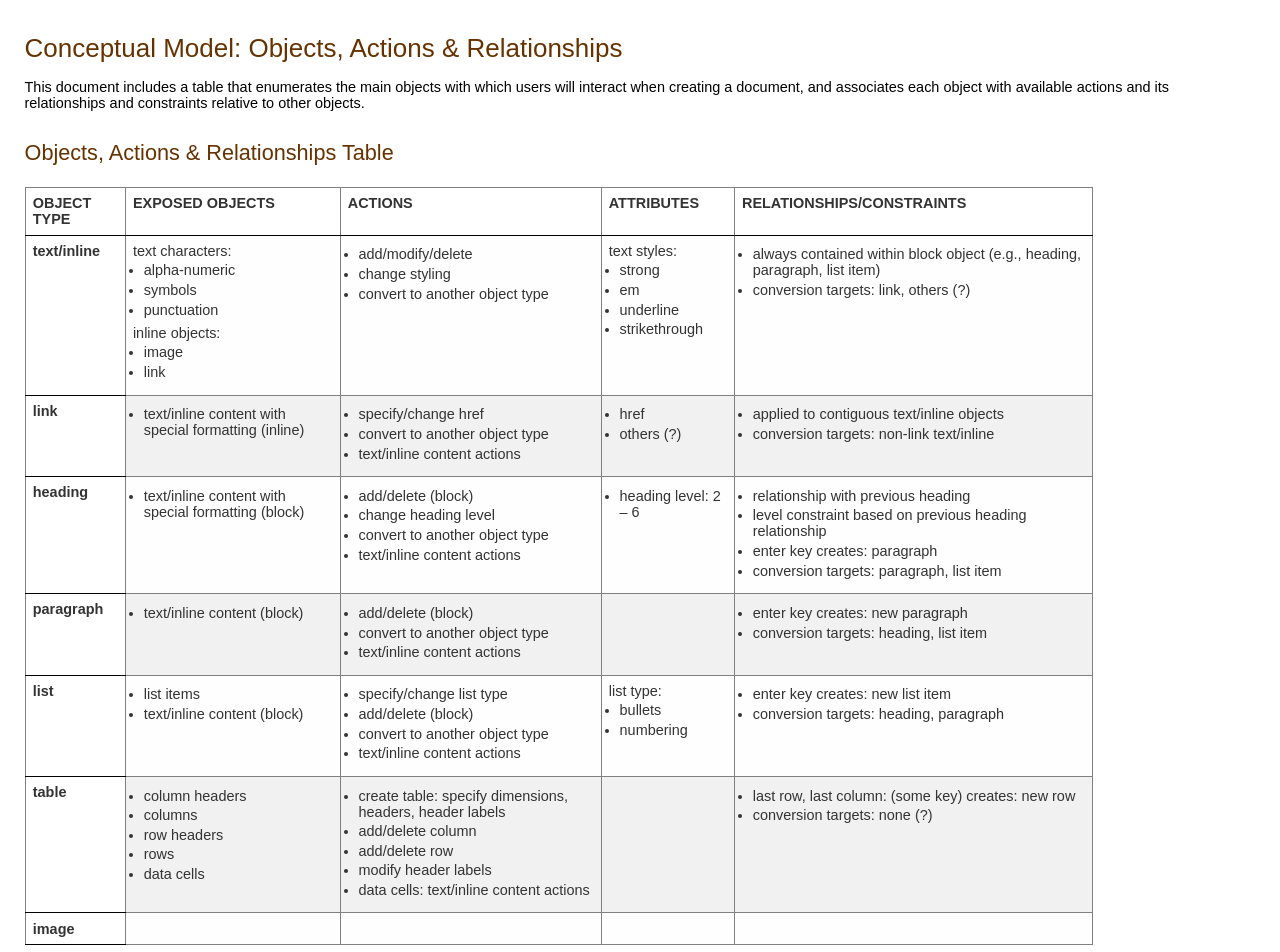
==== conceptual-model/table-oar.html @ 4a1fe3b2 "Update content" ====
<!DOCTYPE html>
<html lang="en">
<head>
  <meta http-equiv="content-type" content="text/html; charset=UTF-8">
  <meta charset="utf-8">
  <title>Conceptual Model: Objects, Actions &amp; Relationships</title>
  <link href="../common/css/base.css" rel="stylesheet">
  <link href="../common/css/table.css" rel="stylesheet">
 </head>
 <body>
 <section>
  <h1>Conceptual Model: Objects, Actions &amp; Relationships</h1>
  <p>This document includes a table that enumerates the main objects with which users will interact when creating a document, and associates each object with available actions and its relationships and constraints relative to other objects.</p>
</section>

<section>
  <h2>Objects, Actions &amp; Relationships Table</h2>
  <table style="width: 90%">
  <thead>
    <tr>
    <th>OBJECT TYPE</th><th>EXPOSED OBJECTS</th><th>ACTIONS</th><th>ATTRIBUTES</th><th>RELATIONSHIPS/CONSTRAINTS</th>
    </tr>
  </thead>
  <tbody>
    <!-- ---------------------------- -->
    <tr>
    <th>text/inline</th>

    <td>text characters:
    <ul>
    <li>alpha-numeric</li>
    <li>symbols</li>
    <li>punctuation</li>
    </ul>
    inline objects:
    <ul>
    <li>image</li>
    <li>link</li>
    </ul>
    </td>

    <td>
    <ul>
    <li>add/modify/delete</li>
    <li>change styling</li>
    <li>convert to another object type</li>
    </ul>
    </td>

    <td>
    text styles:
    <ul>
    <li>strong</li>
    <li>em</li>
    <li>underline</li>
    <li>strikethrough</li>
    </ul>
    </td>

    <td>
    <ul>
    <li>always contained within block object (e.g., heading, paragraph, list item)</li>
    <li>conversion targets: link, others (?)</li>
    </ul>
    </td>
    </tr>

    <!-- ---------------------------- -->
    <tr>
    <th>link</th>
    <td>
    <ul>
    <li>text/inline content with special formatting (inline)</li>
    </ul>
    </td>

    <td>
    <ul>
    <li>specify/change href</li>
    <li>convert to another object type</li>
    <li>text/inline content actions</li>
    </ul>
    </td>

    <td>
    <ul>
    <li>href</li>
    <li>others (?)</li>
    </ul>
    </td>

    <td>
    <ul>
    <li>applied to contiguous text/inline objects</li>
    <li>conversion targets: non-link text/inline</li>
    </ul>
    </td>
    </tr>

    <!-- ---------------------------- -->
    <tr>
    <th>heading</th>
    <td>
    <ul>
    <li>text/inline content with special formatting (block)</li>
    </ul>
    </td>

    <td>
    <ul>
    <li>add/delete (block)</li>
    <li>change heading level</li>
    <li>convert to another object type</li>
    <li>text/inline content actions</li>
    </ul>
    </td>

    <td>
    <ul>
    <li>heading level: 2 &#8211; 6</li>
    </ul>
    </td>

    <td>
    <ul>
    <li>relationship with previous heading</li>
    <li>level constraint based on previous heading relationship</li>
    <li>enter key creates: paragraph</li>
    <li>conversion targets: paragraph, list item</li>
    </ul>
    </td>
    </tr>

    <!-- ---------------------------- -->
    <tr>
    <th>paragraph</th>
    <td>
    <ul>
    <li>text/inline content (block)</li>
    </ul>
    </td>

    <td>
    <ul>
    <li>add/delete (block)</li>
    <li>convert to another object type</li>
    <li>text/inline content actions</li>
    </ul>
    </td>

    <td></td>

    <td>
    <ul>
    <li>enter key creates: new paragraph</li>
    <li>conversion targets: heading, list item</li>
    </ul>
    </td>
    </tr>

    <!-- ---------------------------- -->
    <tr>
    <th>list</th>
    <td>
    <ul>
    <li>list items</li>
    <li>text/inline content (block)</li>
    </ul>
    </td>

    <td>
    <ul>
    <li>specify/change list type</li>
    <li>add/delete (block)</li>
    <li>convert to another object type</li>
    <li>text/inline content actions</li>
    </ul>
    </td>

    <td>list type:
    <ul>
    <li>bullets</li>
    <li>numbering</li>
    </ul>
    </td>

    <td>
    <ul>
    <li>enter key creates: new list item</li>
    <li>conversion targets: heading, paragraph</li>
    </ul>
    </td>
    </tr>

    <!-- ---------------------------- -->
    <tr>
    <th>table</th>
    <td>
    <ul>
    <li>column headers</li>
    <li>columns</li>
    <li>row headers</li>
    <li>rows</li>
    <li>data cells</li>
    </ul>
    </td>

    <td>
    <ul>
    <li>create table: specify dimensions, headers, header labels</li>
    <li>add/delete column</li>
    <li>add/delete row</li>
    <li>modify header labels</li>
    <li>data cells: text/inline content actions</li>
    </ul>
    </td>

    <td></td>

    <td>
    <ul>
    <li>last row, last column: (some key) creates: new row</li>
    <li>conversion targets: none (?)</li>
    </ul>
    </td>
    </tr>

    <!-- ---------------------------- -->
    <tr>
    <th>image</th>
    <td></td>
    <td></td>
    <td></td>
    <td></td>
    </tr>
  </tbody>
  </table>

</section>
</body>
</html>
---- common/css/base.css ----
html,
body {
  font: normal 95% Helvetica, Verdana, Arial, sans-serif;
  color: #000;
  padding: 0;
  margin: 0;
}

body {
  padding: 0.5em 0.7em;
  margin: 0 4em 0 1em;
  background: #fff;
}

h1,
h2,
h3,
h4 {
  margin-top: 1em;
  color: #630;
  background: transparent;
}

h1 {
  font: normal 180% Helvetica, Verdana, Arial, sans-serif;
  margin-bottom: 0;
}

h2 {
  font: normal 150% Helvetica, Verdana, Arial, sans-serif;
  margin-bottom: 1em;
}

h3 {
  font: normal 120% Helvetica, Verdana, Arial, sans-serif;
  margin-bottom: 1em;
}

h4 {
  font: normal 100% Helvetica, Verdana, Arial, sans-serif;
  margin-top: 1.5em;
  margin-bottom: 0;
}

section:not(:first-of-type) {
  margin-top: 2em;
}

a {
  color: #009;
  background: transparent;
}

a:visited {
  color:#360;
  background:transparent;
}

a:hover,
a:focus,
a:active {
  color:#000;
  background-color: #fc0;
}

img {
  max-width: 100%;
  border: none;
}

code {
  font-family: Courier, monospace;
  font-weight: bold;
}

code.element {
  display: block;
  margin-bottom: 1.25em;
}

.above, label > div {
  display: block;
  margin-bottom: 0.5em;
}

.below {
  display: block;
  margin-top: 0.5em;
}

pre.src {
  font-family: Courier, monospace;
  font-size: 95%;
  margin: 0.25em 0;
  padding: 0;
}

ul.home {
  padding-left: 1.5em;
}

ul.home > li {
  font-size: 120%;
  margin: 1em 0 0 0;
  padding: 0;
}

div.demo {
   margin-top: 1em;
   border:1px solid gray;
   padding: 1em 2em;
}
---- common/css/table.css ----
table {
  color: #333;
  font-family: Helvetica, Arial, sans-serif;
  border-collapse: collapse;
  border-spacing: 2em;
}

td, th {
  border: 1px solid transparent; /* No more visible border */
  border: 1px solid gray;
  text-align: left;
  vertical-align: top;
  padding: 0.5em;
}

th {
  background: transparent;  /* Darken header a bit */
  font-weight: bold;
  border-bottom: solid black thin;
}

td ul {
  margin: 0.25em;
  margin-left: 0.75em;
  padding: 0;
}

td ul li {
  padding-bottom: 0.25em;
}

td.test-box {
  padding-top: 0.75em;
}

/* Cells in even rows (2,4,6...) are one color */
tr:nth-child(even) td { background: #F1F1F1; }

/* Cells in odd rows (1,3,5...) are another (excludes header cells)  */
tr:nth-child(odd) td { background: #FEFEFE; }
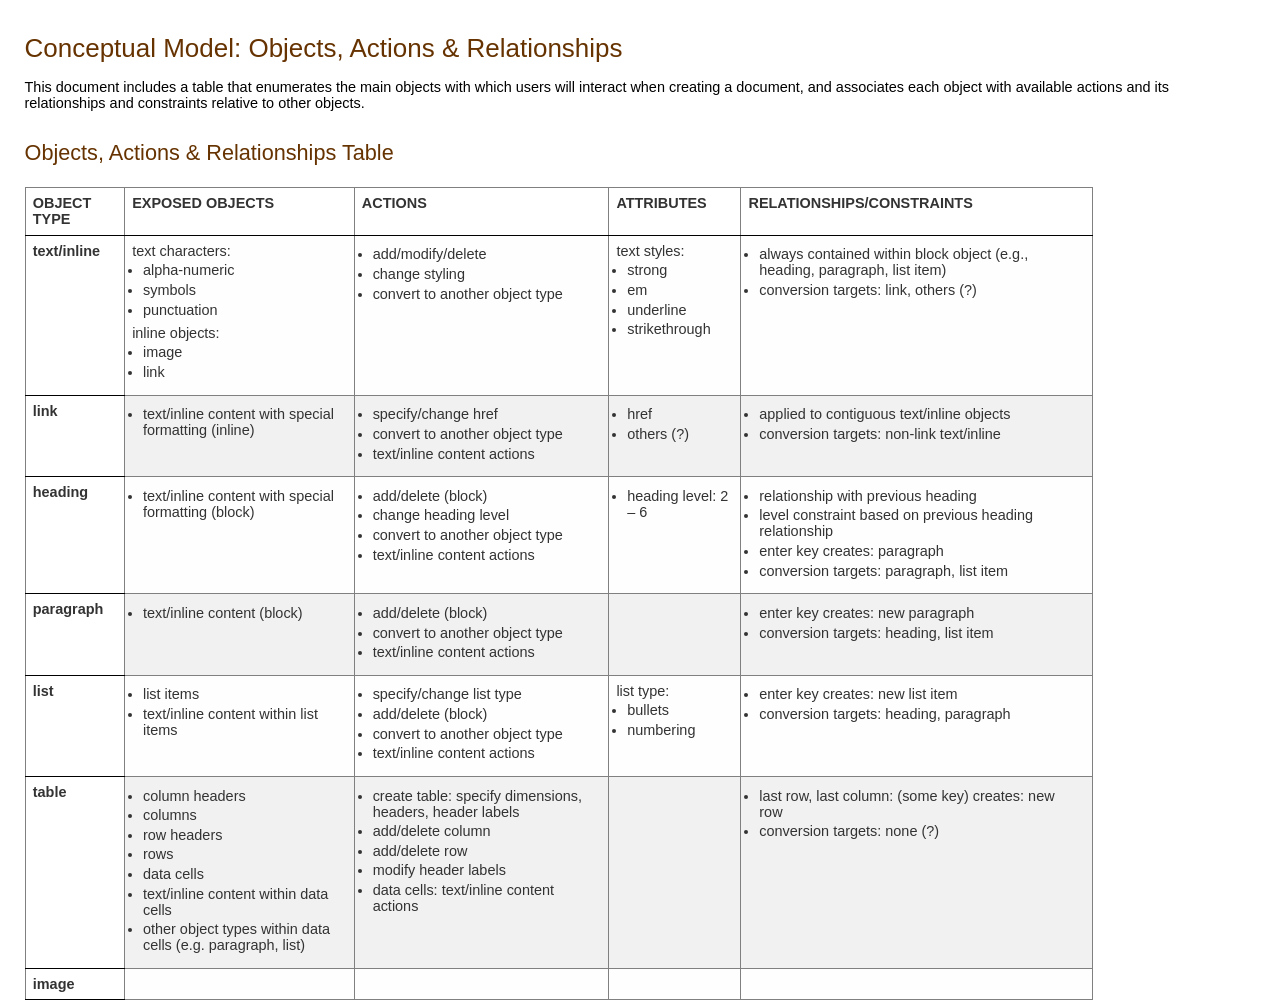
==== commit 1c02d3ba: "Update content" ====
--- a/conceptual-model/table-oar.html
+++ b/conceptual-model/table-oar.html
@@ -164,7 +164,7 @@
     <td>
     <ul>
     <li>list items</li>
-    <li>text/inline content (block)</li>
+    <li>text/inline content within list items</li>
     </ul>
     </td>
 
@@ -202,6 +202,8 @@
     <li>row headers</li>
     <li>rows</li>
     <li>data cells</li>
+    <li>text/inline content within data cells</li>
+    <li>other object types within data cells (e.g. paragraph, list)</li>
     </ul>
     </td>
 
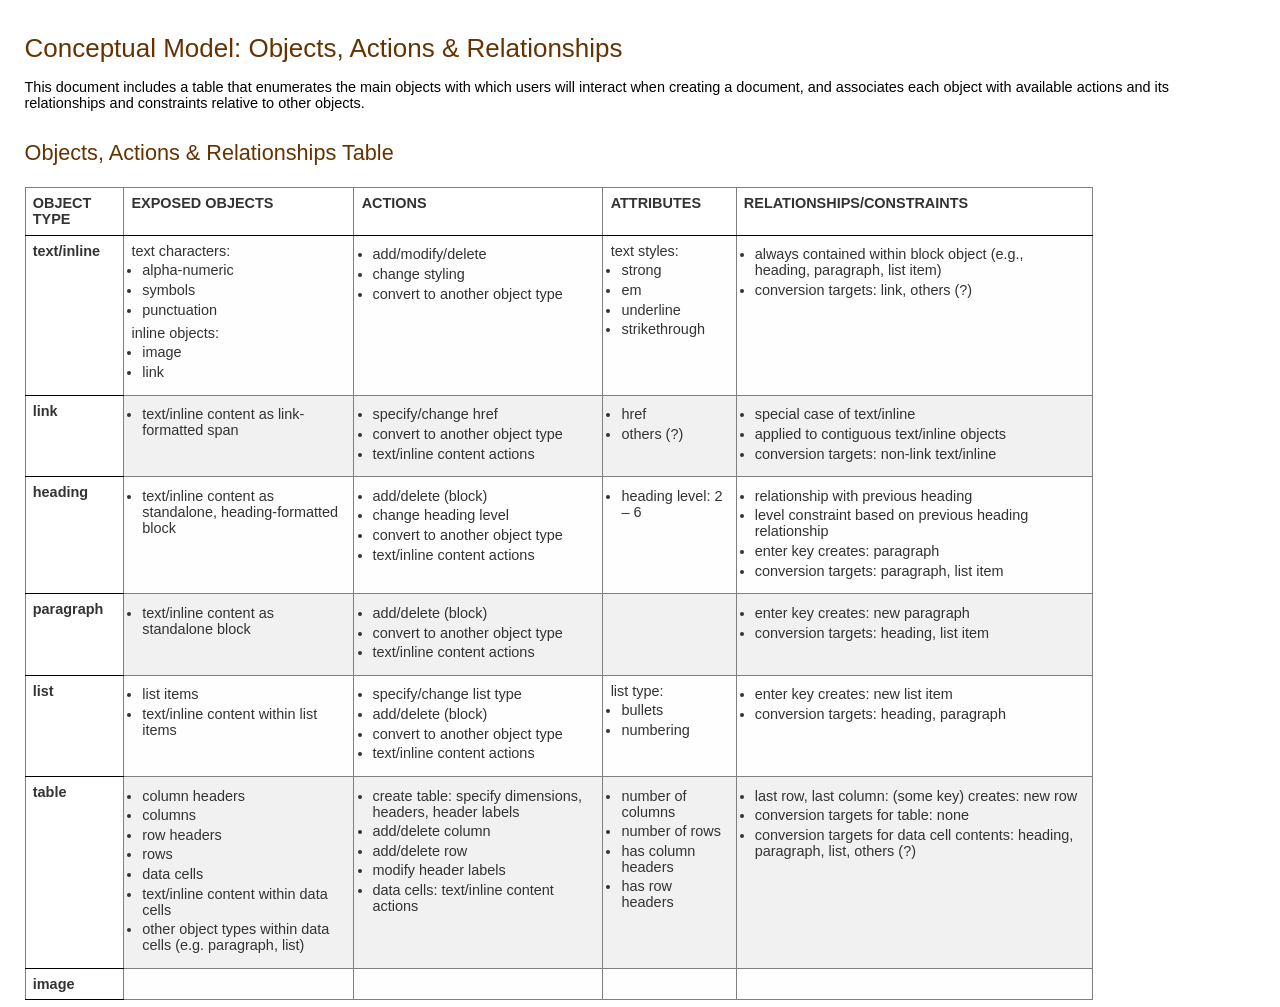
==== commit 9db7ef2b: "Content updates" ====
--- a/conceptual-model/table-oar.html
+++ b/conceptual-model/table-oar.html
@@ -70,7 +70,7 @@
     <th>link</th>
     <td>
     <ul>
-    <li>text/inline content with special formatting (inline)</li>
+    <li>text/inline content as link-formatted span</li>
     </ul>
     </td>
 
@@ -91,6 +91,7 @@
 
     <td>
     <ul>
+    <li>special case of text/inline</li>
     <li>applied to contiguous text/inline objects</li>
     <li>conversion targets: non-link text/inline</li>
     </ul>
@@ -102,7 +103,7 @@
     <th>heading</th>
     <td>
     <ul>
-    <li>text/inline content with special formatting (block)</li>
+    <li>text/inline content as standalone, heading-formatted block</li>
     </ul>
     </td>
 
@@ -136,7 +137,7 @@
     <th>paragraph</th>
     <td>
     <ul>
-    <li>text/inline content (block)</li>
+    <li>text/inline content as standalone block</li>
     </ul>
     </td>
 
@@ -217,12 +218,20 @@
     </ul>
     </td>
 
-    <td></td>
+    <td>
+    <ul>
+    <li>number of columns</li>
+    <li>number of rows</li>
+    <li>has column headers</li>
+    <li>has row headers</li>
+    </ul>
+    </td>
 
     <td>
     <ul>
     <li>last row, last column: (some key) creates: new row</li>
-    <li>conversion targets: none (?)</li>
+    <li>conversion targets for table: none</li>
+    <li>conversion targets for data cell contents: heading, paragraph, list, others (?)</li>
     </ul>
     </td>
     </tr>
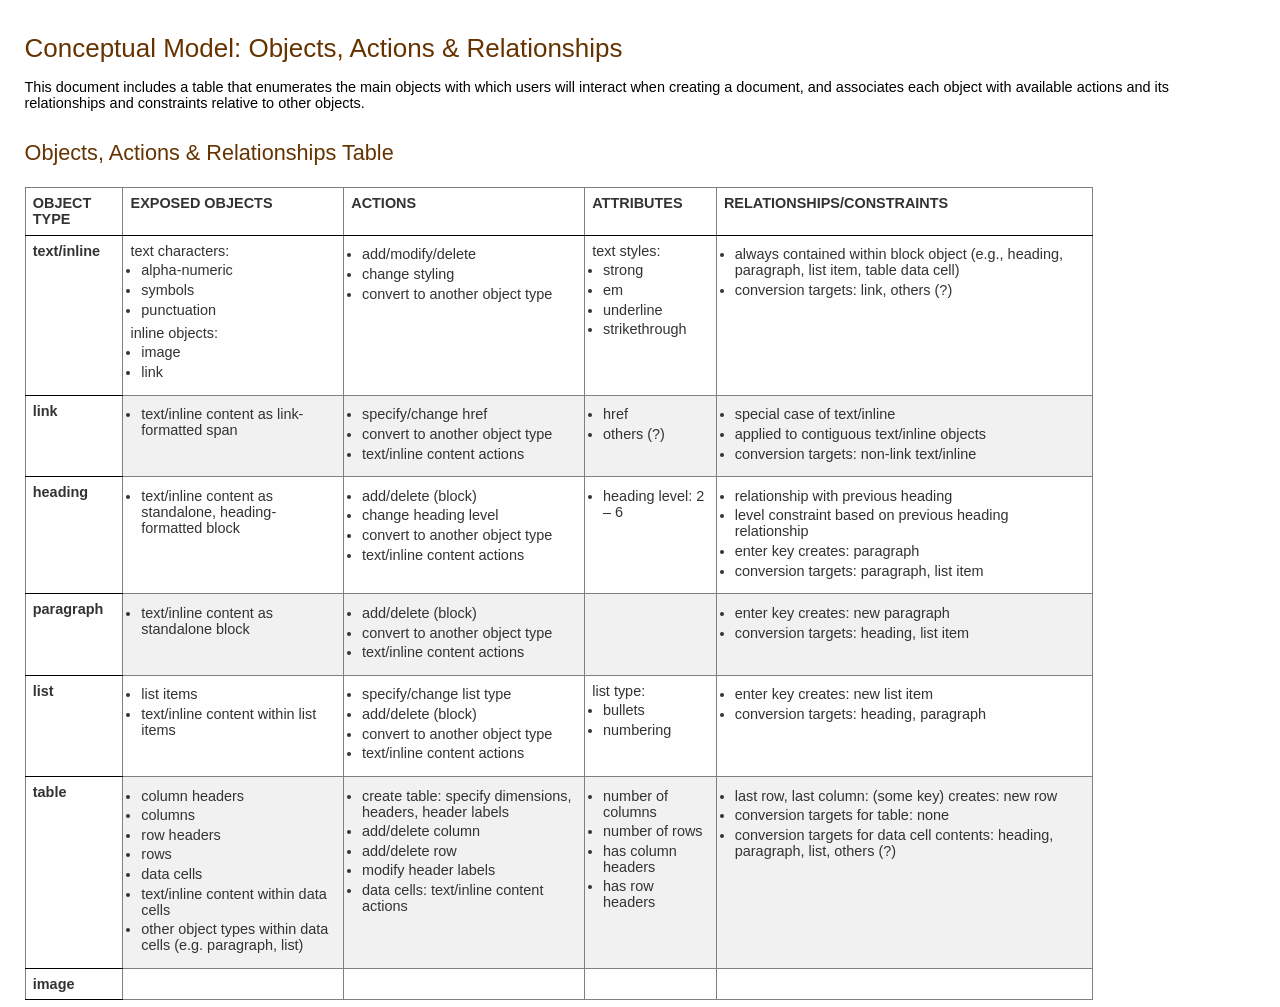
==== commit 2f572f91: "Content updates" ====
--- a/conceptual-model/table-oar.html
+++ b/conceptual-model/table-oar.html
@@ -59,7 +59,7 @@
 
     <td>
     <ul>
-    <li>always contained within block object (e.g., heading, paragraph, list item)</li>
+    <li>always contained within block object (e.g., heading, paragraph, list item, table data cell)</li>
     <li>conversion targets: link, others (?)</li>
     </ul>
     </td>
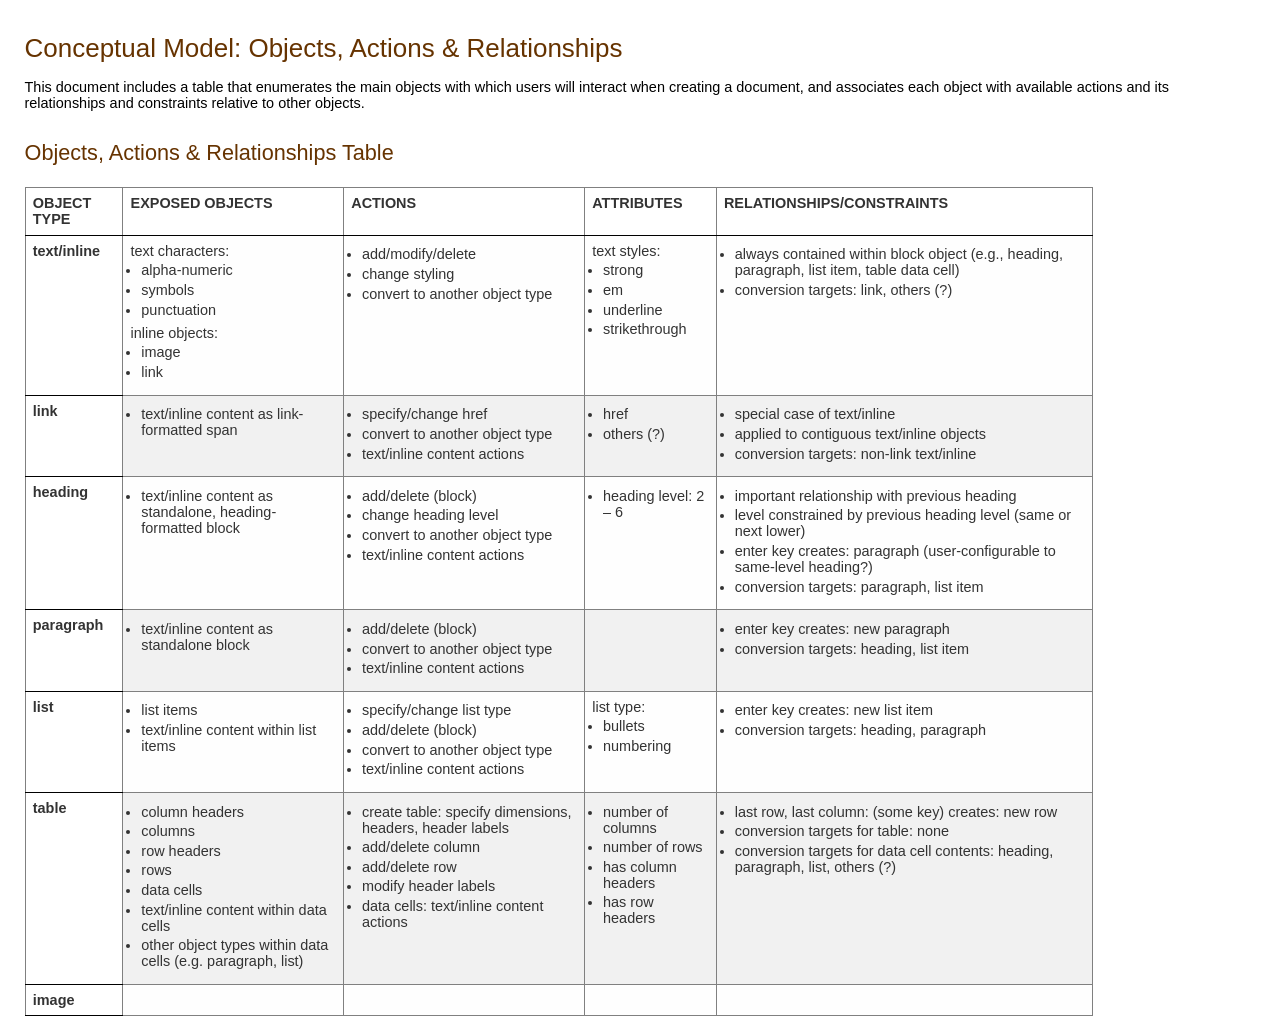
==== commit 3faafe45: "Content updates" ====
--- a/conceptual-model/table-oar.html
+++ b/conceptual-model/table-oar.html
@@ -124,9 +124,9 @@
 
     <td>
     <ul>
-    <li>relationship with previous heading</li>
-    <li>level constraint based on previous heading relationship</li>
-    <li>enter key creates: paragraph</li>
+    <li>important relationship with previous heading</li>
+    <li>level constrained by previous heading level (same or next lower)</li>
+    <li>enter key creates: paragraph (user-configurable to same-level heading?)</li>
     <li>conversion targets: paragraph, list item</li>
     </ul>
     </td>
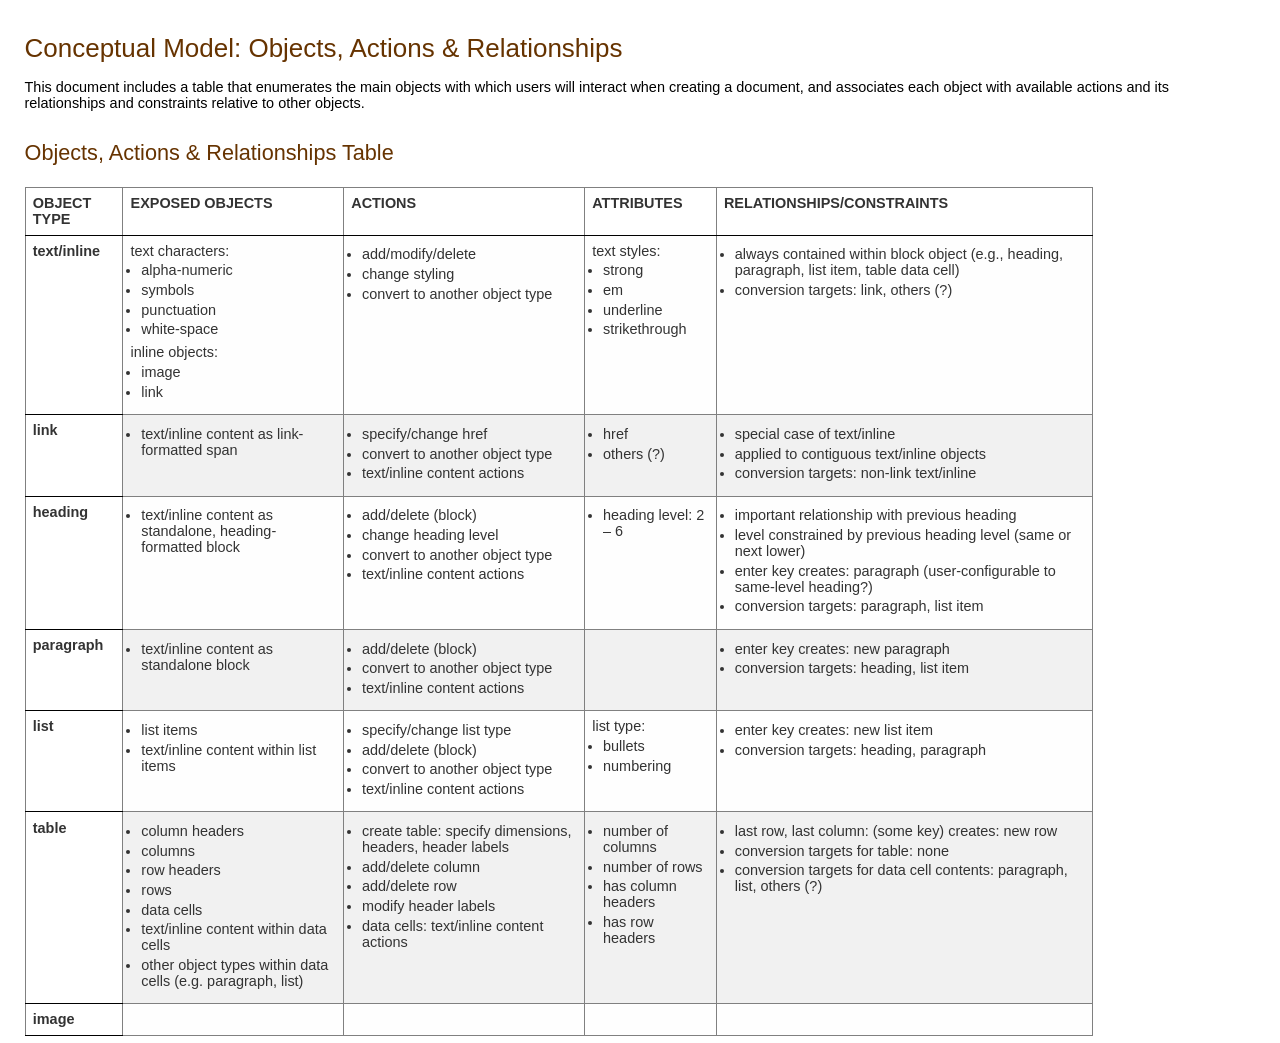
==== commit e0477960: "Content updates" ====
--- a/conceptual-model/table-oar.html
+++ b/conceptual-model/table-oar.html
@@ -31,6 +31,7 @@
     <li>alpha-numeric</li>
     <li>symbols</li>
     <li>punctuation</li>
+    <li>white-space</li>
     </ul>
     inline objects:
     <ul>
@@ -231,7 +232,7 @@
     <ul>
     <li>last row, last column: (some key) creates: new row</li>
     <li>conversion targets for table: none</li>
-    <li>conversion targets for data cell contents: heading, paragraph, list, others (?)</li>
+    <li>conversion targets for data cell contents: paragraph, list, others (?)</li>
     </ul>
     </td>
     </tr>
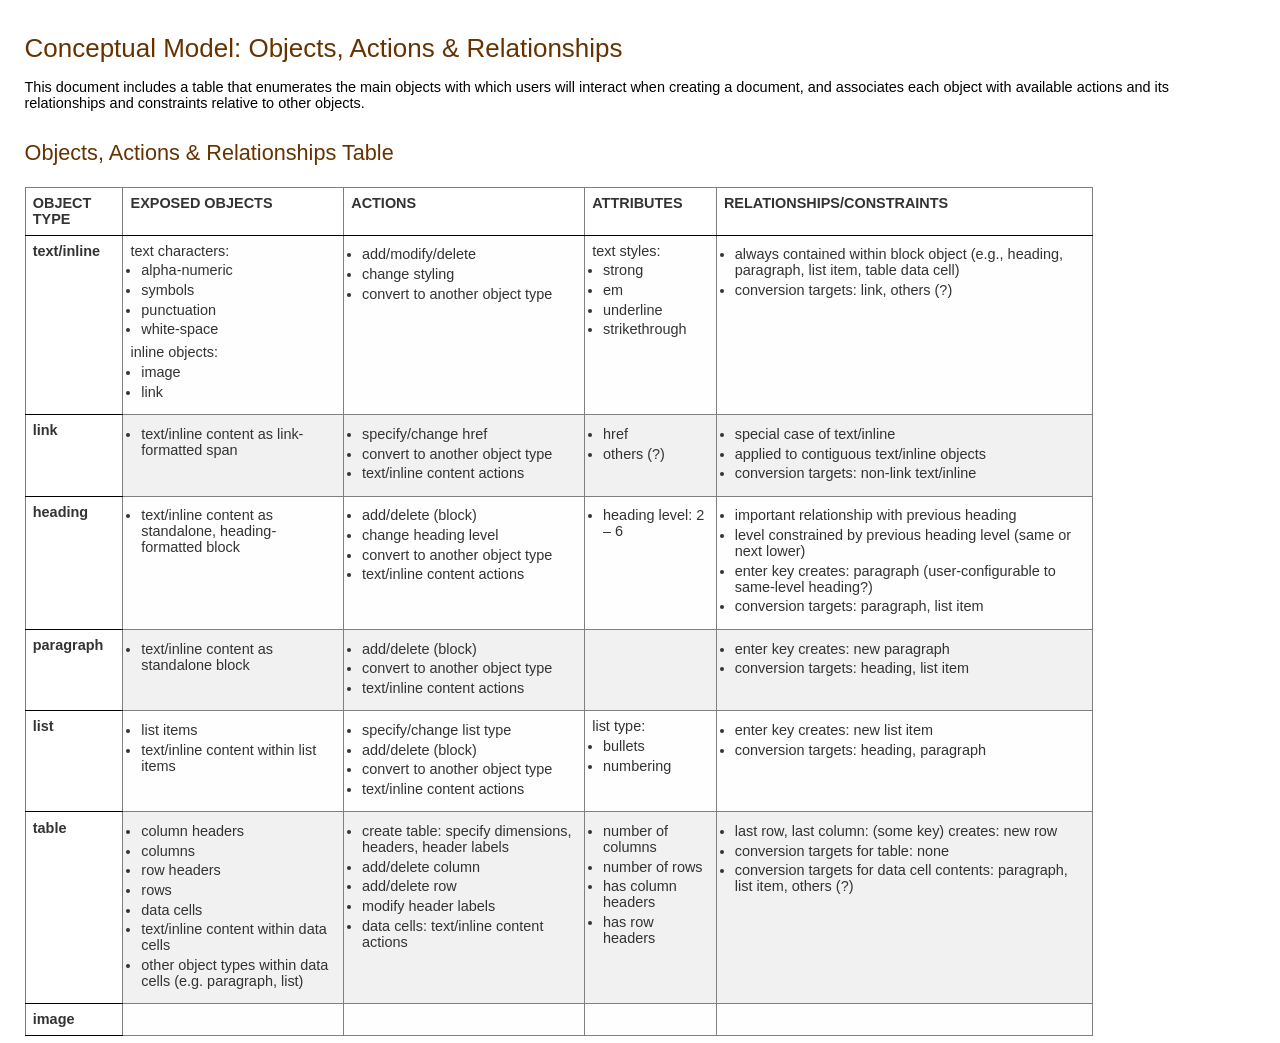
==== commit 23dcc6d7: "Content updates" ====
--- a/conceptual-model/table-oar.html
+++ b/conceptual-model/table-oar.html
@@ -232,7 +232,7 @@
     <ul>
     <li>last row, last column: (some key) creates: new row</li>
     <li>conversion targets for table: none</li>
-    <li>conversion targets for data cell contents: paragraph, list, others (?)</li>
+    <li>conversion targets for data cell contents: paragraph, list item, others (?)</li>
     </ul>
     </td>
     </tr>
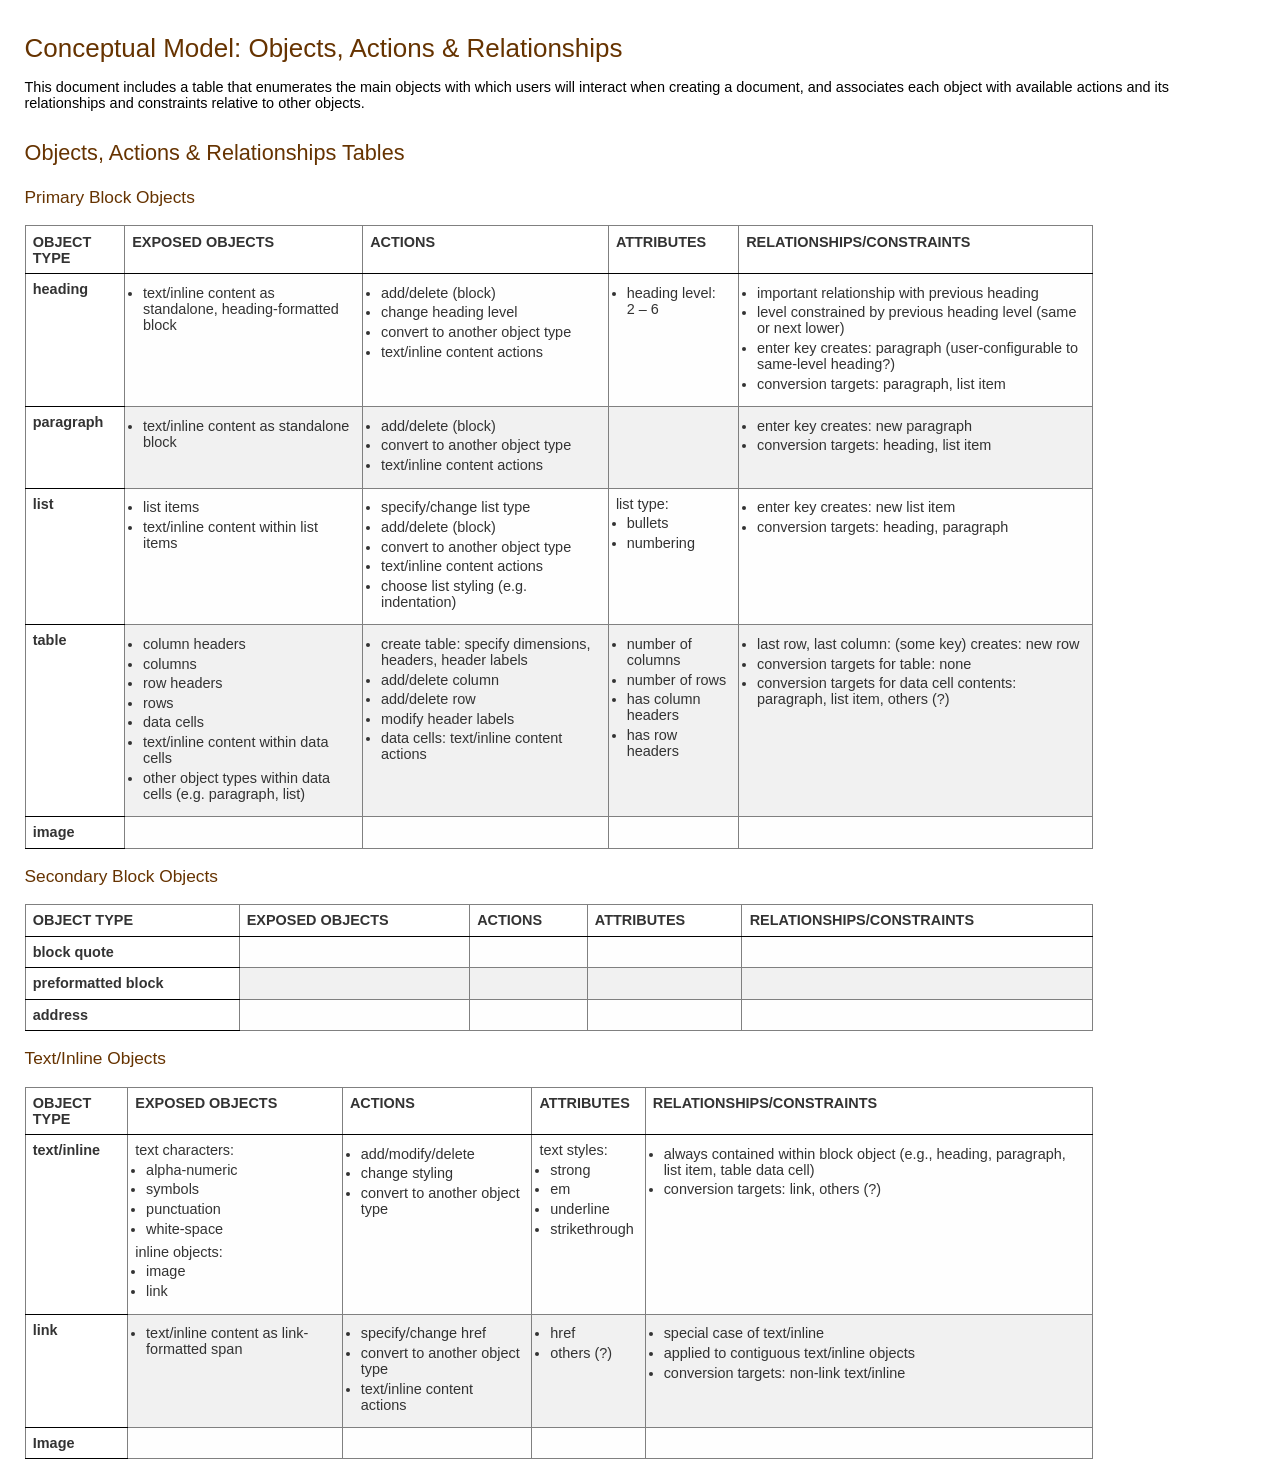
==== commit 09e83a86: "Split table into three" ====
--- a/conceptual-model/table-oar.html
+++ b/conceptual-model/table-oar.html
@@ -14,7 +14,9 @@
 </section>
 
 <section>
-  <h2>Objects, Actions &amp; Relationships Table</h2>
+  <h2>Objects, Actions &amp; Relationships Tables</h2>
+
+  <h3>Primary Block Objects</h3>
   <table style="width: 90%">
   <thead>
     <tr>
@@ -22,82 +24,6 @@
     </tr>
   </thead>
   <tbody>
-    <!-- ---------------------------- -->
-    <tr>
-    <th>text/inline</th>
-
-    <td>text characters:
-    <ul>
-    <li>alpha-numeric</li>
-    <li>symbols</li>
-    <li>punctuation</li>
-    <li>white-space</li>
-    </ul>
-    inline objects:
-    <ul>
-    <li>image</li>
-    <li>link</li>
-    </ul>
-    </td>
-
-    <td>
-    <ul>
-    <li>add/modify/delete</li>
-    <li>change styling</li>
-    <li>convert to another object type</li>
-    </ul>
-    </td>
-
-    <td>
-    text styles:
-    <ul>
-    <li>strong</li>
-    <li>em</li>
-    <li>underline</li>
-    <li>strikethrough</li>
-    </ul>
-    </td>
-
-    <td>
-    <ul>
-    <li>always contained within block object (e.g., heading, paragraph, list item, table data cell)</li>
-    <li>conversion targets: link, others (?)</li>
-    </ul>
-    </td>
-    </tr>
-
-    <!-- ---------------------------- -->
-    <tr>
-    <th>link</th>
-    <td>
-    <ul>
-    <li>text/inline content as link-formatted span</li>
-    </ul>
-    </td>
-
-    <td>
-    <ul>
-    <li>specify/change href</li>
-    <li>convert to another object type</li>
-    <li>text/inline content actions</li>
-    </ul>
-    </td>
-
-    <td>
-    <ul>
-    <li>href</li>
-    <li>others (?)</li>
-    </ul>
-    </td>
-
-    <td>
-    <ul>
-    <li>special case of text/inline</li>
-    <li>applied to contiguous text/inline objects</li>
-    <li>conversion targets: non-link text/inline</li>
-    </ul>
-    </td>
-    </tr>
 
     <!-- ---------------------------- -->
     <tr>
@@ -176,6 +102,7 @@
     <li>add/delete (block)</li>
     <li>convert to another object type</li>
     <li>text/inline content actions</li>
+    <li>choose list styling (e.g. indentation)
     </ul>
     </td>
 
@@ -248,6 +175,137 @@
   </tbody>
   </table>
 
+  <h3>Secondary Block Objects</h3>
+  <table style="width: 90%">
+  <thead>
+    <tr>
+    <th>OBJECT TYPE</th><th>EXPOSED OBJECTS</th><th>ACTIONS</th><th>ATTRIBUTES</th><th>RELATIONSHIPS/CONSTRAINTS</th>
+    </tr>
+  </thead>
+  <tbody>
+
+    <!-- ---------------------------- -->
+    <tr>
+    <th>block quote</th>
+    <td></td>
+    <td></td>
+    <td></td>
+    <td></td>
+    </tr>
+
+    <tr>
+    <th>preformatted block</th>
+    <td></td>
+    <td></td>
+    <td></td>
+    <td></td>
+    </tr>
+
+    <tr>
+    <th>address</th>
+    <td></td>
+    <td></td>
+    <td></td>
+    <td></td>
+    </tr>
+  </tbody>
+  </table>
+
+  <h3>Text/Inline Objects</h3>
+  <table style="width: 90%">
+  <thead>
+    <tr>
+    <th>OBJECT TYPE</th><th>EXPOSED OBJECTS</th><th>ACTIONS</th><th>ATTRIBUTES</th><th>RELATIONSHIPS/CONSTRAINTS</th>
+    </tr>
+  </thead>
+  <tbody>
+    <!-- ---------------------------- -->
+    <tr>
+    <th>text/inline</th>
+
+    <td>text characters:
+    <ul>
+    <li>alpha-numeric</li>
+    <li>symbols</li>
+    <li>punctuation</li>
+    <li>white-space</li>
+    </ul>
+    inline objects:
+    <ul>
+    <li>image</li>
+    <li>link</li>
+    </ul>
+    </td>
+
+    <td>
+    <ul>
+    <li>add/modify/delete</li>
+    <li>change styling</li>
+    <li>convert to another object type</li>
+    </ul>
+    </td>
+
+    <td>
+    text styles:
+    <ul>
+    <li>strong</li>
+    <li>em</li>
+    <li>underline</li>
+    <li>strikethrough</li>
+    </ul>
+    </td>
+
+    <td>
+    <ul>
+    <li>always contained within block object (e.g., heading, paragraph, list item, table data cell)</li>
+    <li>conversion targets: link, others (?)</li>
+    </ul>
+    </td>
+    </tr>
+
+    <!-- ---------------------------- -->
+    <tr>
+    <th>link</th>
+    <td>
+    <ul>
+    <li>text/inline content as link-formatted span</li>
+    </ul>
+    </td>
+
+    <td>
+    <ul>
+    <li>specify/change href</li>
+    <li>convert to another object type</li>
+    <li>text/inline content actions</li>
+    </ul>
+    </td>
+
+    <td>
+    <ul>
+    <li>href</li>
+    <li>others (?)</li>
+    </ul>
+    </td>
+
+    <td>
+    <ul>
+    <li>special case of text/inline</li>
+    <li>applied to contiguous text/inline objects</li>
+    <li>conversion targets: non-link text/inline</li>
+    </ul>
+    </td>
+    </tr>
+
+    <tr>
+    <th>Image</th>
+    <td></td>
+    <td></td>
+    <td></td>
+    <td></td>
+    </tr>
+
+  </tbody>
+  </table>
 </section>
 </body>
 </html>
